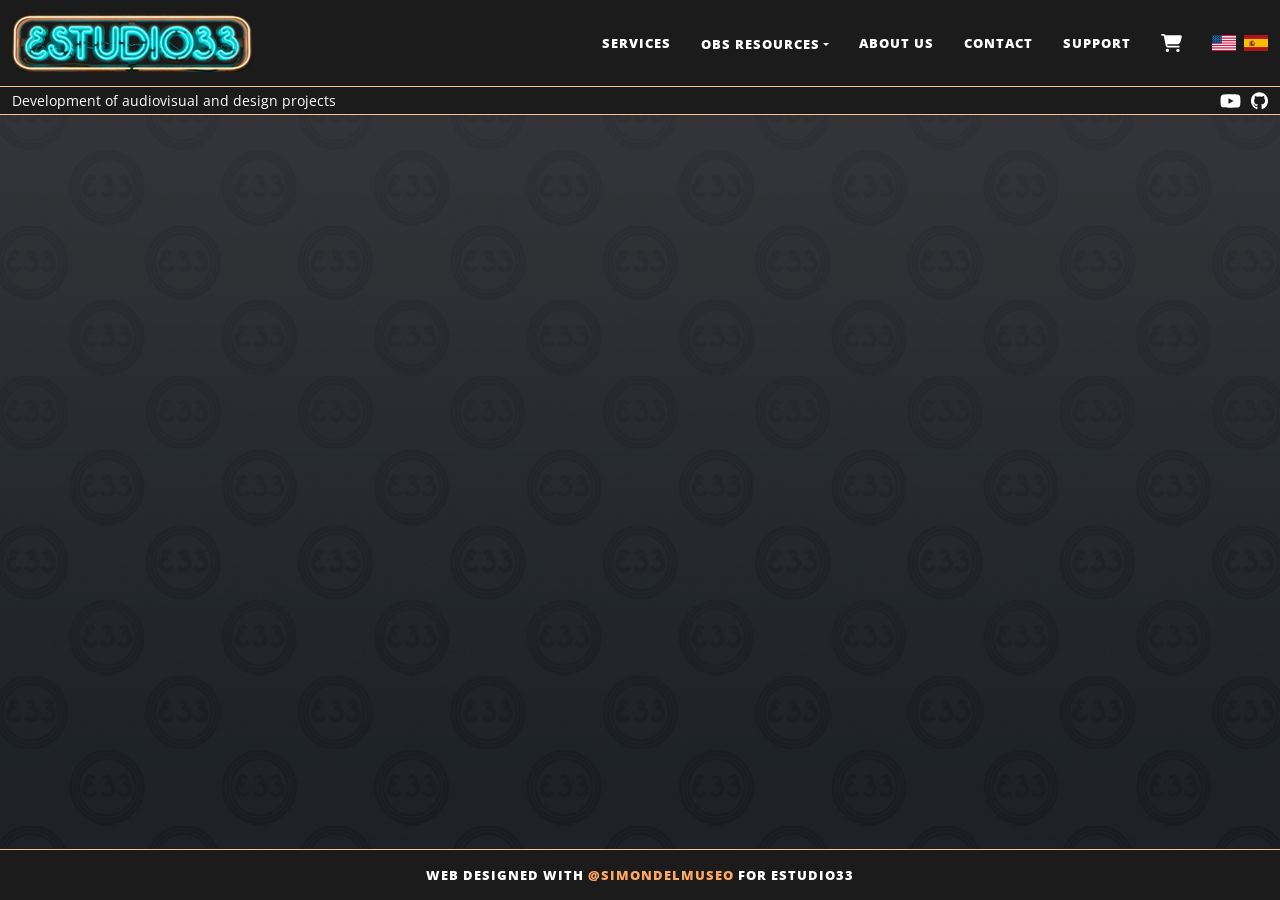
==== index.html @ 6546e0e7 "Estudio33 - plantilla y esqueleto web" ====
<!DOCTYPE html>
<html lang="en">
<head>
    <meta charset="UTF-8">
    <meta name="viewport" content="width=device-width, initial-scale=1.0">
    <title>Estudio33 - Web Platform</title>
    <link rel="stylesheet" href="https://cdnjs.cloudflare.com/ajax/libs/bootstrap/5.3.0/css/bootstrap.min.css">
    <link rel="stylesheet" href="https://cdnjs.cloudflare.com/ajax/libs/font-awesome/6.4.0/css/all.min.css">
    <link rel="preconnect" href="https://fonts.googleapis.com">
    <link rel="preconnect" href="https://fonts.gstatic.com" crossorigin>
    <link href="https://fonts.googleapis.com/css2?family=Playfair+Display:ital,wght@0,400;0,700;1,400&family=Inter:wght@300;400;500;600&family=Open+Sans:wght@400;800&display=swap" rel="stylesheet">
    <link rel="stylesheet" href="assets/css/e33-custom.css">
    <link rel="stylesheet" href="assets/css/header.css">
    <link rel="stylesheet" href="assets/css/footer.css">
    <link rel="icon" href="assets/images/favicon.png">
</head>
<body>
    <!-- Header will be injected via JavaScript -->
    <nav id="e33-navbar-placeholder"></nav>
    
    <main class="container my-5"></main>
    
    <!-- Footer will be injected via JavaScript -->
    <footer id="e33-footer-placeholder"></footer>

    <!-- Scripts -->
    <script src="https://code.jquery.com/jquery-3.7.1.min.js"></script>
    <script src="https://cdnjs.cloudflare.com/ajax/libs/bootstrap/5.3.0/js/bootstrap.bundle.min.js"></script>
    
    <script>
        // Function to load an HTML file and inject it into a target element
        function loadInclude(url, targetId) {
            fetch(url)
                .then(response => response.text())
                .then(data => {
                    document.getElementById(targetId).innerHTML = data;
                    // Re-initialize language flags after header loads
                    initLanguageFlags();
                })
                .catch(error => console.error(`Error loading ${url}:`, error));
        }
        
        // Initialize language flags (called after includes load)
        function initLanguageFlags() {
            const savedLang = localStorage.getItem('e33-language');
            if (savedLang) {
                document.documentElement.lang = savedLang;
                const usBtn = document.querySelector('.lang-btn.us-flag');
                const esBtn = document.querySelector('.lang-btn.es-flag');
                document.querySelectorAll('.lang-btn').forEach(btn => btn.classList.remove('active'));
                if (savedLang === 'es' && esBtn) esBtn.classList.add('active');
                else if (usBtn) usBtn.classList.add('active');
            }
        }
        
        // Load header and footer when DOM is ready
        document.addEventListener('DOMContentLoaded', function() {
            // Load header first, then footer
            loadInclude('header.html', 'e33-navbar-placeholder');
            loadInclude('footer.html', 'e33-footer-placeholder');
        });
        
        // Header two-state: alterna la clase que redefine los tokens (alto/logo) al hacer scroll
        function updateHeaderScrollState() {
            document.body.classList.toggle('e33-header-scrolled', window.scrollY > 0);
        }
        window.addEventListener('scroll', updateHeaderScrollState, { passive: true });
        updateHeaderScrollState();
        
        // Language switcher functionality
        function setLanguage(lang) {
            // Update lang attribute
            document.documentElement.lang = lang;
            
            // Store preference in localStorage
            localStorage.setItem('e33-language', lang);
            
            // Update active flag - resolved by selector, no dependency on the global event object
            const usBtn = document.querySelector('.lang-btn.us-flag');
            const esBtn = document.querySelector('.lang-btn.es-flag');
            document.querySelectorAll('.lang-btn').forEach(btn => btn.classList.remove('active'));
            if (lang === 'es' && esBtn) esBtn.classList.add('active');
            else if (usBtn) usBtn.classList.add('active');
            
            console.log('Language set to:', lang);
        }
    </script>
</body>
</html>
---- assets/css/e33-custom.css ----
/* e33-custom.css - Estudio33 Custom Styles */
/* Colors and Variables - Modo Oscuro */
:root {
    --e33-bg: #1b1b1b;
    --e33-bg-alt: #252525;
    --e33-surface: #313131;
    --e33-surface-2: #3f3f3f;
    --e33-text: #f8fafc;
    --e33-text-alt: #a0aec0;
    --e33-accent: #ffa760;
    --e33-border-soft: #ffc392;
    --e33-header-height: 70px;
    --e33-header-logo: 60px;
    --e33-header-font: 'Open Sans', 'Helvetica Neue', Helvetica, Arial, sans-serif;
    /* Igual que el header colapsado: brand 34 + padding navbar 8+8 + borde 1 */
    --e33-footer-height: 51px;
}

/* Estado del header con scroll (clase que alterna el JS de las páginas):
   reduce alto y logo; sin la clase se mantiene el estado de reposo. */
body.e33-header-scrolled {
    --e33-header-height: 34px;
    --e33-header-logo: 36px;
}

/* Base styles */
body {
    font-family: 'Inter', sans-serif;
    background-color: var(--e33-bg);
    color: var(--e33-text);
    background-image: url('../images/fondo-estudio33.png');
    background-size: cover;
    background-position: center;
    -webkit-font-smoothing: antialiased;
    -moz-osx-font-smoothing: grayscale;
    /* Sticky footer: columna flex con altura mínima de viewport */
    display: flex;
    flex-direction: column;
    min-height: 100vh;
}

h1, h2, h3, h4, h5, h6 {
    font-family: 'Playfair Display', serif;
}

/* Ownership: header y footer son responsabilidad de header.css y footer.css
   (dueño exclusivo de sus selectores). Este archivo contiene solo los tokens
   (variables) y los estilos base del sitio. */
---- assets/css/header.css ----
/* header.css - Estudio33 Header Styles */

/* Sticky: el wrapper del header se queda fijo arriba al hacer scroll */
body > nav {
    position: sticky;
    top: 0;
    z-index: 1030;
}

.e33-navbar {
    /* Tipografía de header estilo beautiful-jekyll (Open Sans) */
    font-family: var(--e33-header-font);
    background: var(--e33-bg);
    border-bottom: 1px solid var(--e33-border-soft);
    transition: background 0.3s ease;
}

.e33-navbar-inner {
    max-width: 100%;
}

/* Subheader: barra de 12px justo debajo del header (misma línea inferior) */
.e33-subheader {
    height: 28px;
    display: flex;
    align-items: center;
    justify-content: space-between;
    padding: 0 12px;
    background: var(--e33-bg);
    border-bottom: 1px solid var(--e33-border-soft);
    overflow: hidden;
    /* Misma transición que el header al hacer scroll (0.5s ease) */
    transition: height 0.5s ease, border-bottom-color 0.5s ease;
}

/* Al hacer scroll el subheader se oculta por completo tras el header */
body.e33-header-scrolled .e33-subheader {
    height: 0;
    border-bottom-color: transparent;
}

.e33-subheader-text {
    font-family: var(--e33-header-font);
    font-size: 14px;
    line-height: 26px;
    color: white;
    white-space: nowrap;
    overflow: hidden;
    text-overflow: ellipsis;
}

.e33-subheader-icons {
    display: inline-flex;
    align-items: center;
    gap: 10px;
}

.e33-subheader-icons img {
    display: block;
    height: 18px;
    width: auto;
}

.e33-brand {
    height: var(--e33-header-height);
    display: flex;
    align-items: center;
    transition: height 0.5s ease;
}

.e33-brand-logo {
    /* Token: 60px en reposo; body.e33-header-scrolled lo redefine a 40px */
    height: var(--e33-header-logo);
    width: auto;
    transition: height 0.5s ease;
}

/* Uppercase text menu - no links */
.uppercase-text {
    display: inline-flex;
    /* Separación estilo beautiful-jekyll: va en el padding de cada item
       (0.9375rem por lado = 30px entre textos), no en gap */
    gap: 0;
    align-items: center;
}

.menu-item {
    color: white;
    text-decoration: none;
    font-weight: 800;
    font-size: 0.8125rem;
    line-height: 1.25rem;
    text-transform: uppercase;
    letter-spacing: 1px;
    padding: 0 0.9375rem;
    transition: color 0.3s ease;
    white-space: nowrap;
}

.menu-item:hover {
    color: var(--e33-accent);
}

/* beautiful-jekyll: el último item del nav sin padding derecho */
/*.menu-items > :last-child {
    padding-right: 0;
}*/

/* Hamburger: bajo xl el nav se colapsa en tres líneas gruesas blancas */
.e33-toggler {
    display: flex;
    flex-direction: column;
    gap: 5px;
    border: 0;
    padding: 8px;
}
.e33-toggler:focus {
    box-shadow: none;
}
.e33-toggler-bar {
    display: block;
    width: 26px;
    height: 3px;
    background: #ffffff;
    border-radius: 2px;
}

/* ── Punto de corte del colapso ───────────────────────────────────────────
   Contenido: logo (~240px) + marca + menú (~651px) + banderas + paddings
   ≈ 1003px, así que "cerca de tocar el logo" ≈ 1060px.
   Bootstrap colapsa a 1200px (xl) → demasiado pronto. Aquí se replica el
   comportamiento expandido de Bootstrap en el rango [1060px, 1200px).
   Si quieres el corte antes/después: cambia AMBOS números (1060 y 1059.98). */
@media (min-width: 1060px) and (max-width: 1199.98px) {
    .navbar-expand-xl .navbar-collapse {
        display: flex !important;
        flex-basis: auto;
    }
    .navbar-expand-xl .navbar-toggler {
        display: none;
    }
}

/* ── Menú vertical al desplegar la hamburguesa (zona < 1060px) ───────────
   Misma plantilla HTML, el CSS la gira a columna:
   SERVICES / OBS RESOURCES / ABOUT US / ... — sin clonar el menú. */
@media (max-width: 1059.98px) {
    #e33-menu .menu-items {
        display: flex;
        flex-direction: column;
        align-items: flex-start;
    }
    #e33-menu .menu-item,
    #e33-menu .dropdown-toggle {
        padding: 10px 0;
    }
    #e33-menu .menu-cart-icon {
        padding: 10px 0;
    }
}

/* Icono de carrito tras SUPPORT (sin vincular, solo visual) */
.menu-cart-icon {
    height: 18px;
    width: auto;
    /* Misma distancia que SUPPORT-carrito (30px) hasta las banderas */
    padding: 0 1.875rem 0 0.9375rem;
}

/* Dropdown styles */
.dropdown {
    position: relative;
    display: inline-block;
}

.dropdown-toggle {
    /* Anula la apariencia nativa del <button> (fondo gris-blanco y borde):
       debe verse el fondo del header a través de él */
    appearance: none;
    -webkit-appearance: none;
    background: transparent;
    border: 0;
    color: white;
    text-decoration: none;
    font-weight: 800;
    font-size: 0.8125rem;
    line-height: 1.25rem;
    text-transform: uppercase;
    letter-spacing: 1px;
    padding: 0 0.9375rem;
    cursor: pointer;
    transition: color 0.3s ease;
}

.dropdown-toggle:hover {
    color: var(--e33-accent);
}

.dropdown-content {
    display: none;
    position: absolute;
    top: 100%;
    left: 0;
    /* Exactamente el mismo color de fondo que el header (--e33-bg) */
    background: var(--e33-bg);
    min-width: 160px;
    box-shadow: 0 8px 16px rgba(0,0,0,0.2);
    z-index: 1;
    border-radius: 4px;
    padding: 8px 0;
}

.dropdown-content a {
    color: var(--e33-text);
    padding: 8px 20px;
    text-decoration: none;
    display: block;
    text-transform: uppercase;
    font-size: 12px;
    font-weight: 800;
    letter-spacing: 1px;
}

.dropdown-content a:hover {
    color: var(--e33-accent);
}

.dropdown:hover .dropdown-content {
    display: block;
}

.dropdown:hover .dropdown-toggle {
    color: var(--e33-accent);
}

/* Language switcher */
.lang-switcher {
    display: inline-flex;
    gap: 8px;
    align-items: center;
}

.lang-btn {
    /* Solo la imagen de la bandera: sin círculo, sin borde, sin relleno, sin hover.
       Alto 16px = 2px menos que el carrito (18px) */
    padding: 0;
    border: 0;
    background: transparent;
    cursor: pointer;
}

/* Imagen de la bandera dentro del botón (archivo en assets/images) */
.lang-btn img {
    display: block;
    height: 16px;
    width: auto;
}
---- assets/css/footer.css ----
/* footer.css - Estudio33 Footer Styles */
/* Estilos individuales para el footer, sin afectar el resto */

/* El wrapper del placeholder (hijo directo de body) empuja el footer al
   margen inferior cuando el contenido es más corto que el viewport.
   Nota: margin-top sobre .e33-footer no servía porque .e33-footer está
   dentro del wrapper, no es hijo directo del body. */
body > footer {
    margin-top: auto;
    /* Defensa: el wrapper se pinta con el color del footer para que ningún
       margen residual pueda dejar ver el fondo del body en su franja inferior */
    /*background: var(--e33-bg); Por el momento se queda comentado ya que no está funcionando.*/
}

.e33-footer {
    /* Alto fijo = header colapsado (token en e33-custom.css) + centrado vertical */
    height: var(--e33-footer-height);
    display: flex;
    align-items: center;
    background: var(--e33-bg);
    border-top: 1px var(--e33-border-soft) solid;
}

.e33-footer-inner {
    max-width: 100%;
    text-align: center;
}

.e33-footer-text {
    /* Bootstrap da margin-bottom: 1rem a los <p>; ese hueco se contenía dentro
       del wrapper (flex item) y dejaba ver el fondo del body bajo el footer */
    margin: 0;
    color: white;
    /* Tipografía del nav (Open Sans 13px / 800) + todo en mayúsculas */
    font-family: var(--e33-header-font);
    font-size: 0.8125rem;
    font-weight: 800;
    line-height: 1.25rem;
    text-transform: uppercase;
    letter-spacing: 1px;
}

/* Enlace @simondelmuseo: color de acento, sin hover */
.e33-footer-text a {
    color: var(--e33-accent);
    text-decoration: none;
}
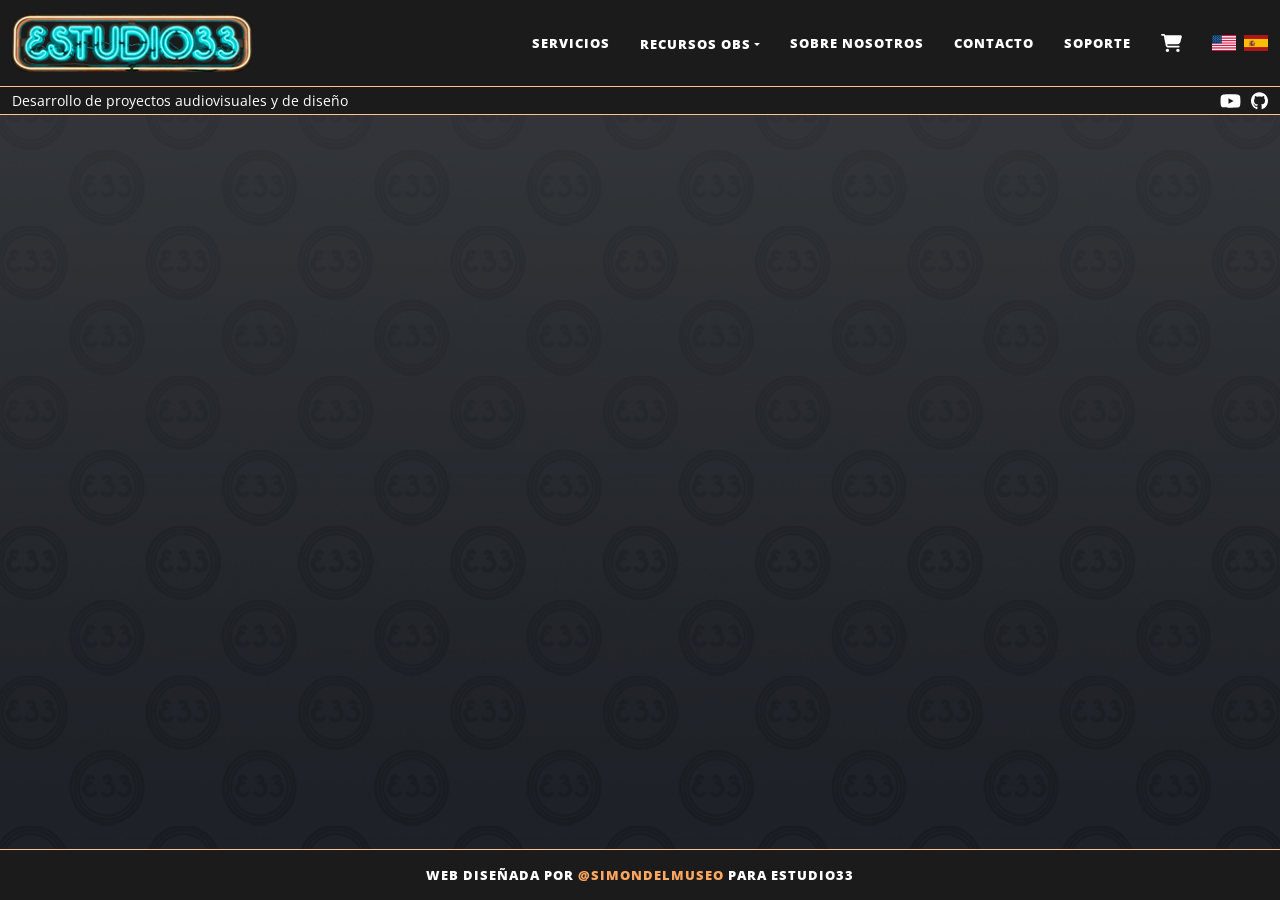
==== commit 395b8405: "titles and tranlate" ====
--- a/index.html
+++ b/index.html
@@ -1,9 +1,9 @@
 <!DOCTYPE html>
-<html lang="en">
+<html lang="es">
 <head>
     <meta charset="UTF-8">
     <meta name="viewport" content="width=device-width, initial-scale=1.0">
-    <title>Estudio33 - Web Platform</title>
+    <title>Estudio33 - Inicio</title>
     <link rel="stylesheet" href="https://cdnjs.cloudflare.com/ajax/libs/bootstrap/5.3.0/css/bootstrap.min.css">
     <link rel="stylesheet" href="https://cdnjs.cloudflare.com/ajax/libs/font-awesome/6.4.0/css/all.min.css">
     <link rel="preconnect" href="https://fonts.googleapis.com">
@@ -26,6 +26,7 @@
     <!-- Scripts -->
     <script src="https://code.jquery.com/jquery-3.7.1.min.js"></script>
     <script src="https://cdnjs.cloudflare.com/ajax/libs/bootstrap/5.3.0/js/bootstrap.bundle.min.js"></script>
+    <script src="assets/js/i18n.js"></script>
     
     <script>
         // Function to load an HTML file and inject it into a target element
@@ -40,17 +41,13 @@
                 .catch(error => console.error(`Error loading ${url}:`, error));
         }
         
-        // Initialize language flags (called after includes load)
+        // Initialize language (called after includes load): traducción + bandera activa
         function initLanguageFlags() {
-            const savedLang = localStorage.getItem('e33-language');
-            if (savedLang) {
-                document.documentElement.lang = savedLang;
-                const usBtn = document.querySelector('.lang-btn.us-flag');
-                const esBtn = document.querySelector('.lang-btn.es-flag');
-                document.querySelectorAll('.lang-btn').forEach(btn => btn.classList.remove('active'));
-                if (savedLang === 'es' && esBtn) esBtn.classList.add('active');
-                else if (usBtn) usBtn.classList.add('active');
-            }
+            const savedLang = localStorage.getItem('e33-language') || 'es';
+            applyLanguage(savedLang);
+            document.querySelectorAll('.lang-btn').forEach(btn => btn.classList.remove('active'));
+            const activeBtn = document.querySelector(savedLang === 'es' ? '.lang-btn.es-flag' : '.lang-btn.us-flag');
+            if (activeBtn) activeBtn.classList.add('active');
         }
         
         // Load header and footer when DOM is ready
@@ -67,21 +64,10 @@
         window.addEventListener('scroll', updateHeaderScrollState, { passive: true });
         updateHeaderScrollState();
         
-        // Language switcher functionality
+        // Language switcher: guarda la preferencia y reaplica todo (bandera + textos + title)
         function setLanguage(lang) {
-            // Update lang attribute
-            document.documentElement.lang = lang;
-            
-            // Store preference in localStorage
             localStorage.setItem('e33-language', lang);
-            
-            // Update active flag - resolved by selector, no dependency on the global event object
-            const usBtn = document.querySelector('.lang-btn.us-flag');
-            const esBtn = document.querySelector('.lang-btn.es-flag');
-            document.querySelectorAll('.lang-btn').forEach(btn => btn.classList.remove('active'));
-            if (lang === 'es' && esBtn) esBtn.classList.add('active');
-            else if (usBtn) usBtn.classList.add('active');
-            
+            initLanguageFlags();
             console.log('Language set to:', lang);
         }
     </script>
--- a/assets/css/header.css
+++ b/assets/css/header.css
@@ -53,6 +53,12 @@
     display: inline-flex;
     align-items: center;
     gap: 10px;
+}
+
+/* Enlaces de los iconos (sin subrayar) */
+.e33-subheader-icons a {
+    display: block;
+    text-decoration: none;
 }
 
 .e33-subheader-icons img {
